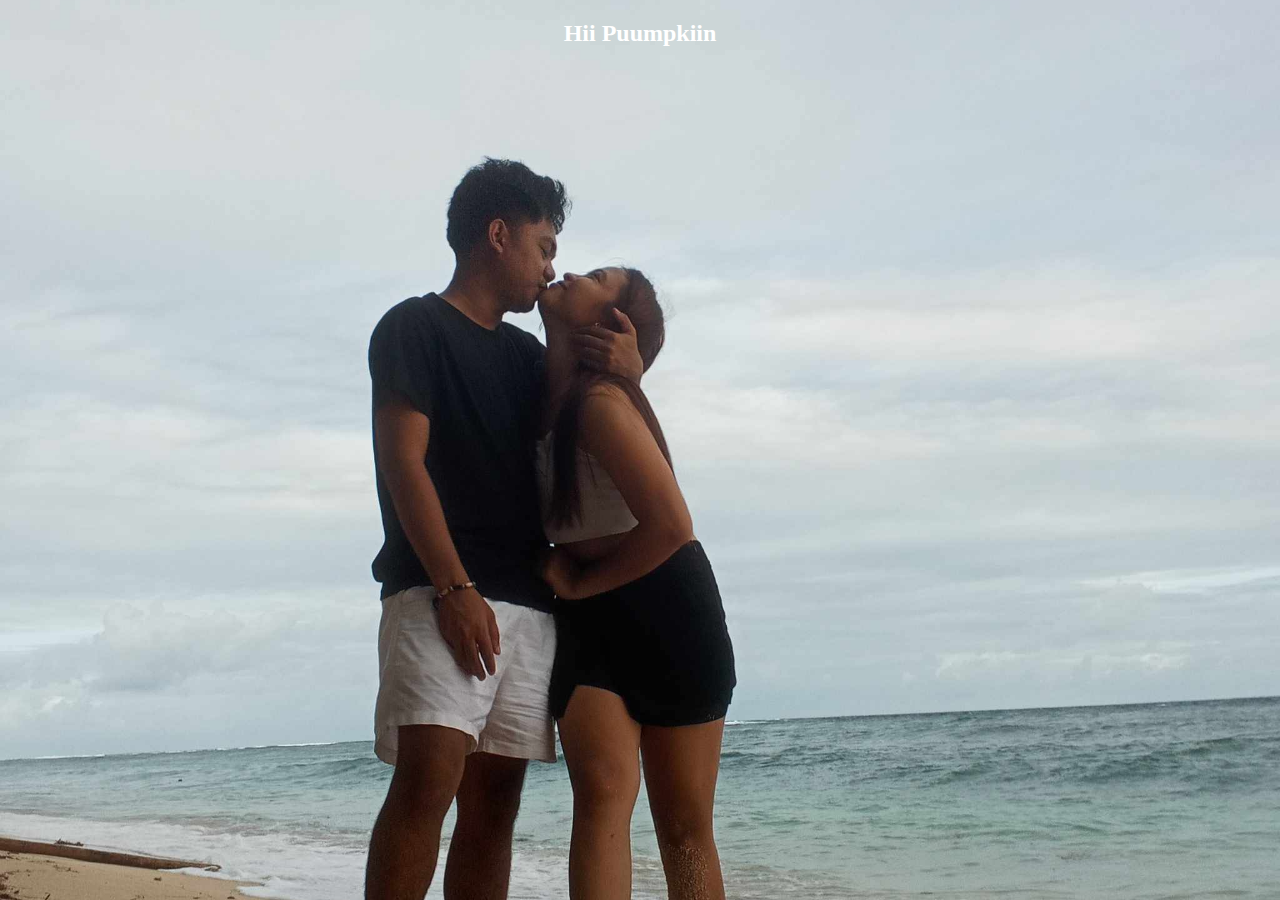
==== index.html @ 940abde5 "Update and rename 1.html to index.html" ====
<!DOCTYPE html>
<html lang="en">
  <head>
    <meta charset="UTF-8" />
    <meta name="viewport" content="width=device-width, initial-scale=1.0" />
    <title>To My Puumpkiin</title>
    <link rel="stylesheet" href="1.css" />
  </head>
  <body>
    <div class="bg_heart"></div>

    <div class="container">
      <h2 id="text1"></h2>
    </div>
    <script src="untoldcoding.js"></script>
  </body>
</html>
---- 1.css ----
html,
body {
  margin: 0px;
  height: 100%;
  overflow: hidden;
}

.bg_heart {
  position: relative;
  top: 0;
  left: 0;
  width: 100%;
  height: 100%;
  overflow: hidden;
  background-image: url("1.jpg");
  background-size: cover;
  background-position: center;
  z-index: -1;
  animation: untoldcoding 55s infinite ease-in-out;
}

@keyframes untoldcoding {
  0% {
    background-image: url("1.jpg");
    background-size: cover;
    background-position: center;
  }
  25% {
    background-image: url("Animation.gif");
    background-size: cover;
    background-position: center;
  }
  50% {
    background-image: url("5.jpg");
    background-size: cover;
    background-position: center;
  }
  80% {
    background-image: url("7.jpg");
    background-size: cover;
    background-position: center;
  }
  100% {
    background-image: url("1.jpg");
    background-size: cover;
    background-position: center;
  }
}

.container {
  position: absolute;
  top: 0;
  left: 0;
  height: 100%;
  width: 100%;
  text-align: center;
  color: white;
  font-family: cursive;
}
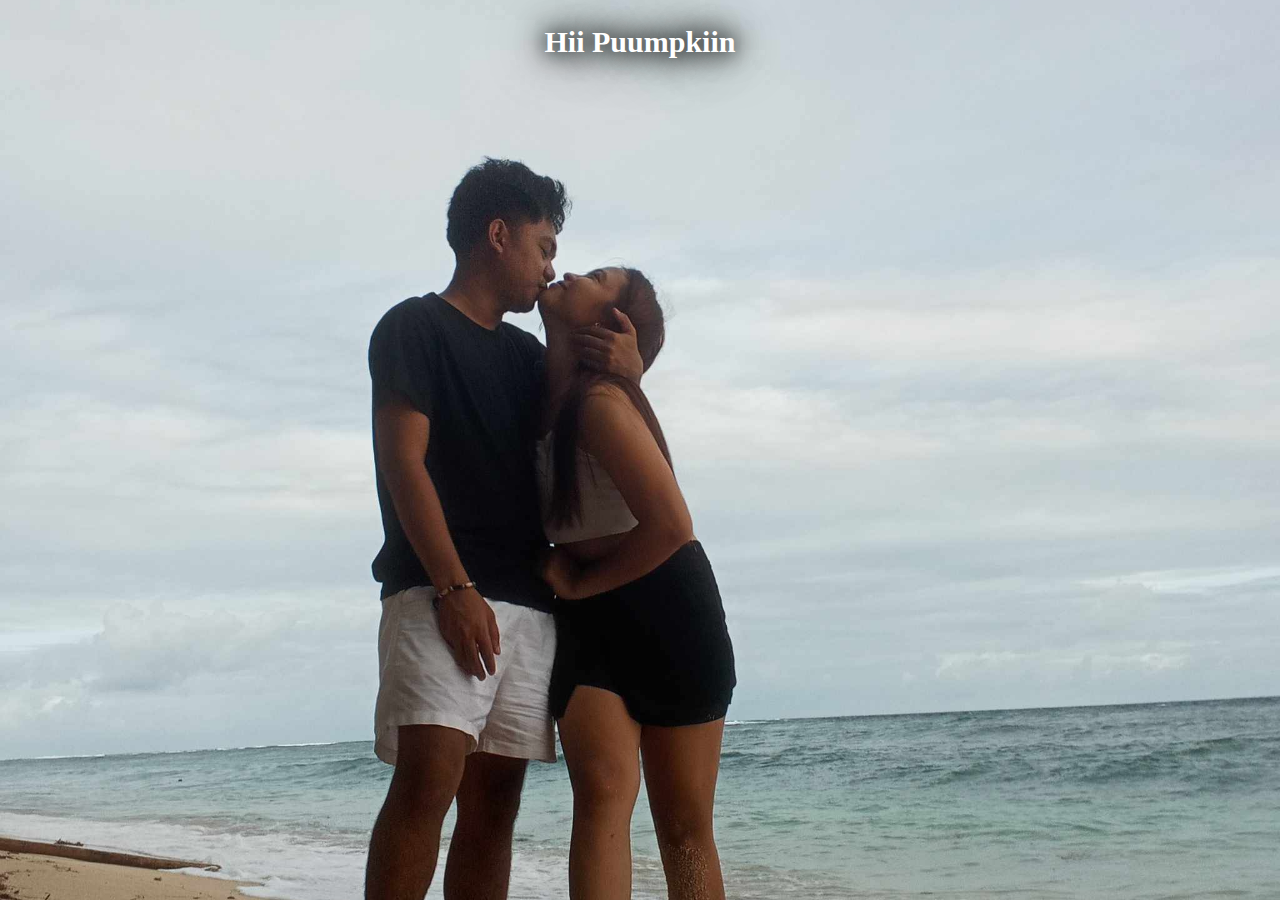
==== commit 3e844349: "Update index.html" ====
--- a/index.html
+++ b/index.html
@@ -3,7 +3,7 @@
   <head>
     <meta charset="UTF-8" />
     <meta name="viewport" content="width=device-width, initial-scale=1.0" />
-    <title>To My Puumpkiin</title>
+    <title>To My Preeetty Puumpkiin</title>
     <link rel="stylesheet" href="1.css" />
   </head>
   <body>
--- a/1.css
+++ b/1.css
@@ -54,6 +54,10 @@
   height: 100%;
   width: 100%;
   text-align: center;
-  color: white;
+  color: #fff;
   font-family: cursive;
+  font-weight: 600;
+  text-shadow: 0 0 20px black,
+  0 0 30px black, 0 0 60px black;
+  font-size: 20px;
 }
